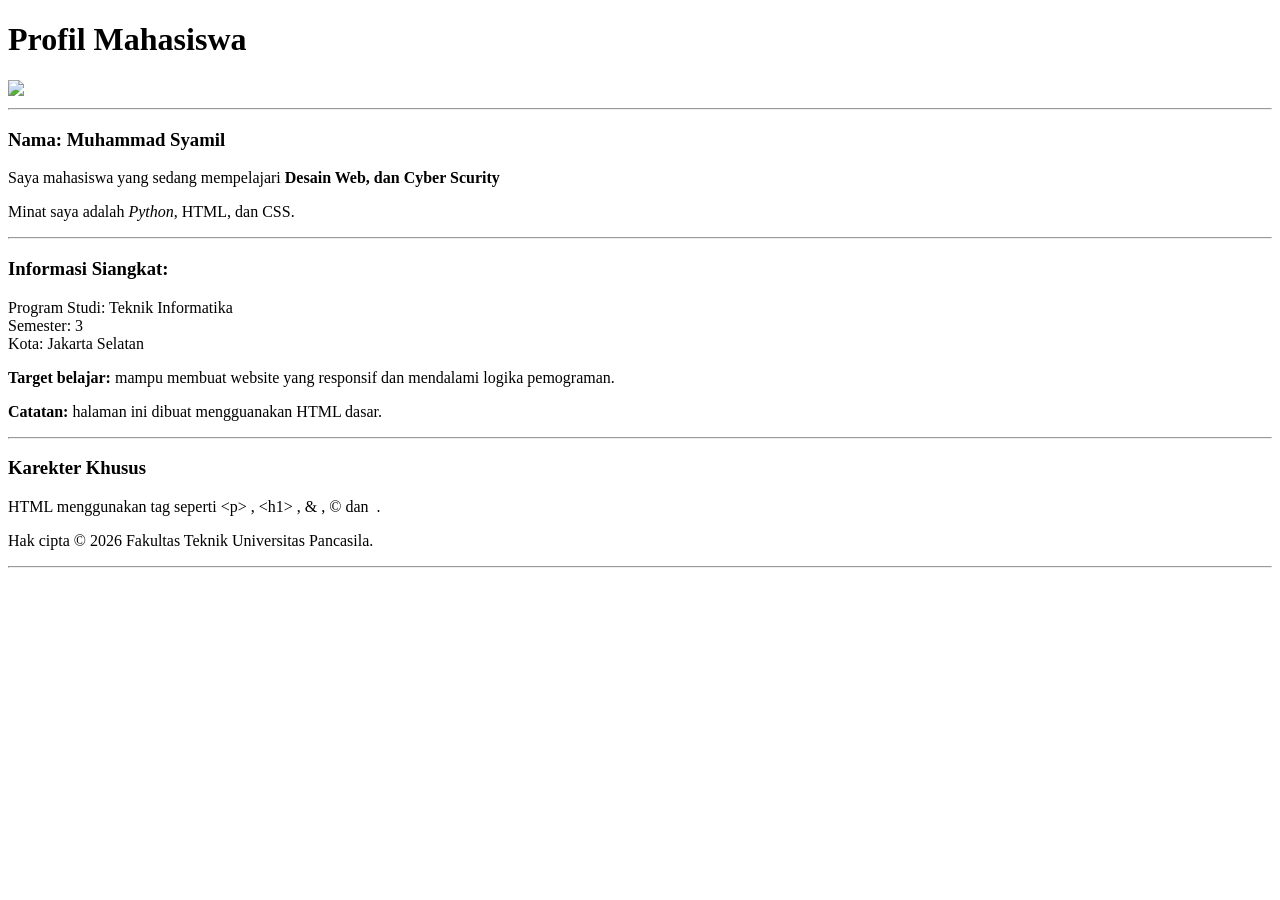
==== Pertemuan1/per.html @ cb7f1d06 "Initial commit" ====
<!DOCTYPE html>
<html lang="id">
    <head>
          <meta charset="UTF-8">
          <meta name="viewport" content=" width=device-width, initial-scale=1.0">
          <title>Profil Mahasiswa </title>
    </head>
    <body>
        <h1>Profil Mahasiswa</h1>
        <img src="images/profil.jpg"="200">
        <hr>
        <h3><b>Nama: </b>Muhammad Syamil</h3>
        <p> Saya mahasiswa yang sedang mempelajari<strong> Desain Web, dan Cyber Scurity</strong></p>
        <p> Minat saya adalah <em>Python</em>, HTML, dan CSS.</p>
        <hr>
        <h3>Informasi Siangkat: </h3>
        <p>Program Studi: Teknik Informatika<br>
           Semester: 3<br>
           Kota: Jakarta Selatan</p>
        <p><b>Target belajar: </b> mampu membuat website yang responsif dan mendalami logika pemograman.</p>
        <p><b>Catatan: </b> halaman ini dibuat mengguanakan HTML dasar.</p>
        <hr>
        <h3>Karekter Khusus</h3>
        <p>HTML menggunakan tag seperti &lt;p&gt; , &lt;h1&gt; , &amp; , &copy; dan &nbsp;.</p>
        <p>Hak cipta &copy; 2026 Fakultas Teknik Universitas Pancasila.</p>
        <hr>
    </body>
</html>
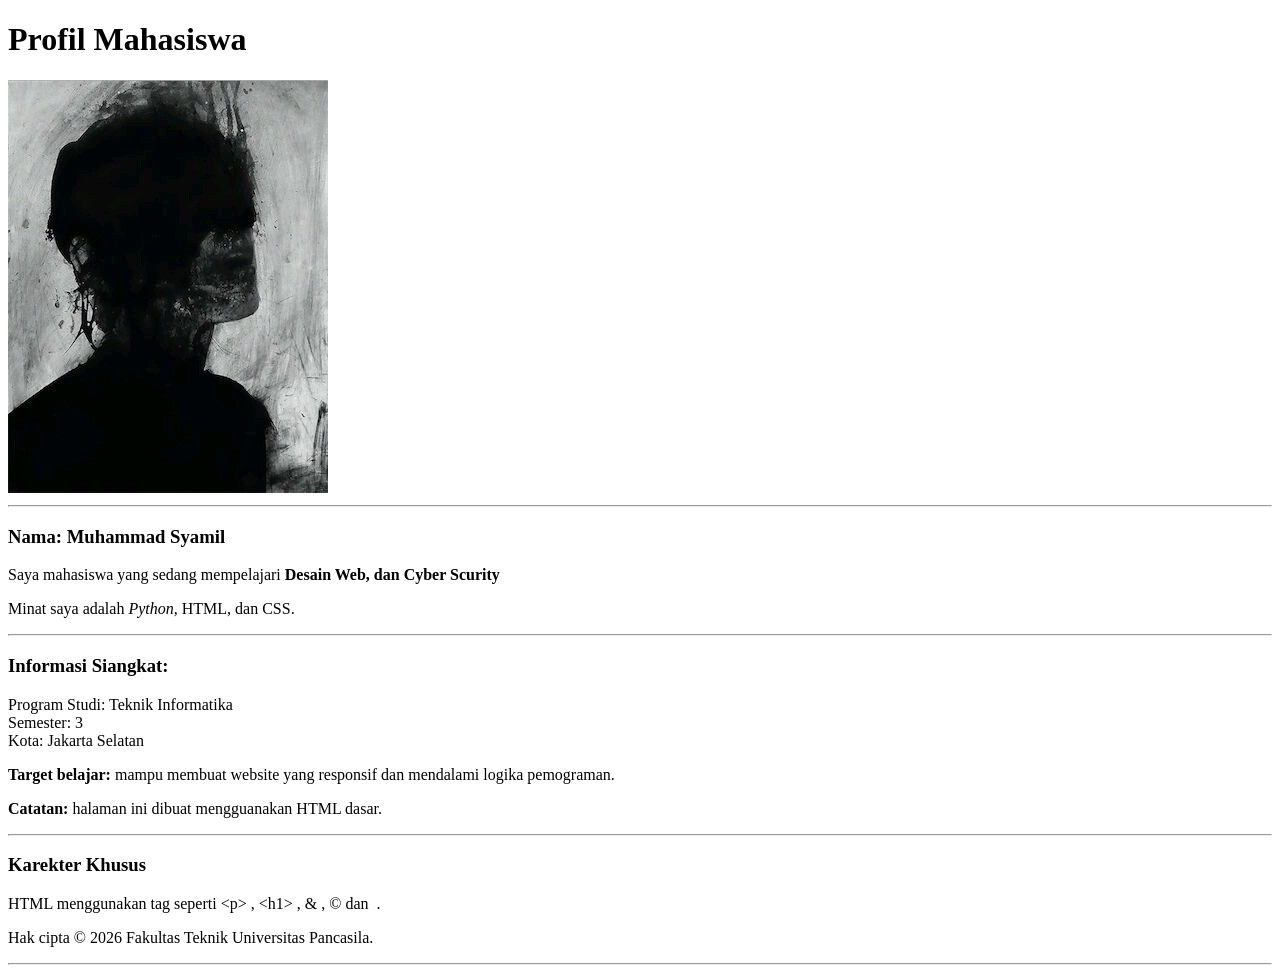
==== commit e75c7d75: "Pertemuan1" ====
--- a/Pertemuan1/per.html
+++ b/Pertemuan1/per.html
@@ -7,7 +7,7 @@
     </head>
     <body>
         <h1>Profil Mahasiswa</h1>
-        <img src="images/profil.jpg"="200">
+        <img src="img/foto.jpg"="200">
         <hr>
         <h3><b>Nama: </b>Muhammad Syamil</h3>
         <p> Saya mahasiswa yang sedang mempelajari<strong> Desain Web, dan Cyber Scurity</strong></p>
